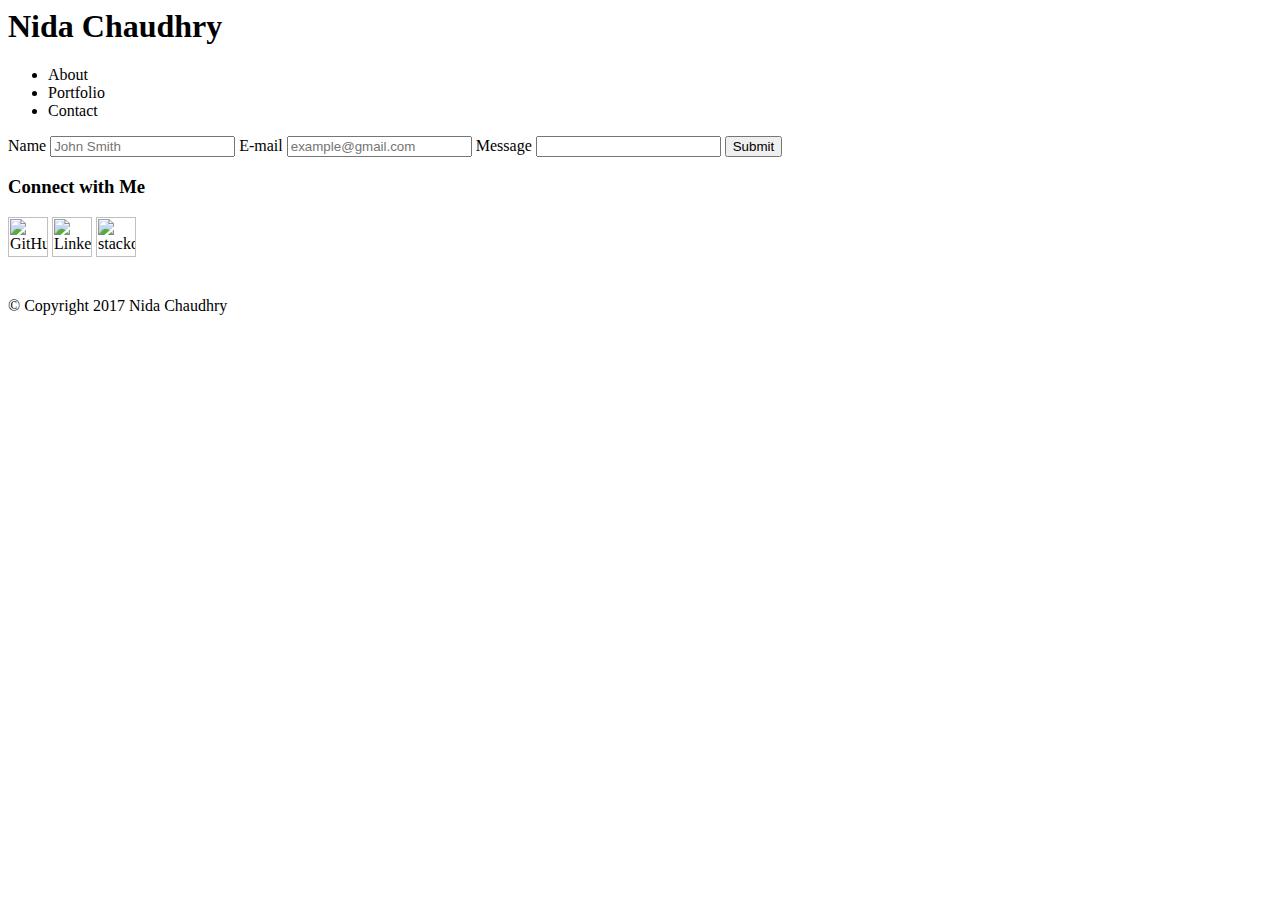
==== contact.html @ 5374c0f6 "git@github.com:nida7163/basic-portfolio.git" ====
<html>
<head>
	<title>Contact Nida</title>
	<link rel="stylesheet" type="text/css" href="C:\Users\nchaudhry\Desktop\Class\basic-portfolio\assets\css\style.css">
	<link rel="stylesheet" type="text/css" href="C:\Users\nchaudhry\Desktop\Class\basic-portfolio\assets\css\reset.css">
</head>
<body>
		<header>
			<h1>Nida Chaudhry</h1>
		
			<nav>
				<ul>
					  <li id="h" class="about.html">About</li>
					  <li id="h" class="portfolio.html">Portfolio</li>
					  <li id="h" class="contact.html">Contact</li>
				</ul>
			</nav>
		</header>
	
<!-- Content starts here --> 	
	<div id=content>
			<form action="/action_page.php">
			    <label for="name">Name</label>
			    <input type="text" id="fname" name="name" placeholder="John Smith">

			    <label for="email">E-mail</label>
			    <input type="text" id="lname" name="email" placeholder="example@gmail.com">

			    <label for="message">Message</label>
			    <input type="text-text" id="message" name="message">
			  
			    <input type="submit" value="Submit">
			</form>
		</div>
	</section>

	<div id=connect>
			<h3>Connect with Me</h3>
					<img src="assets/images/github.png" width="40px" height="40px" alt="GitHub">
					<img src="assets/images/linkedin.png" width="40px" height="40px" alt="LinkedIn">
					<img src="assets/images/stackoverflow.png" width="40px" height="40px" alt="stackoverflow">
				</div>
		</div>
	</aside>
<!-- Content ends here --> 	

<!-- Begin Footer -->
	<div id="footer">
			<br>
			<br>
	 © Copyright 2017 Nida Chaudhry
	</div>
<!-- End Footer -->

</body>
</html>
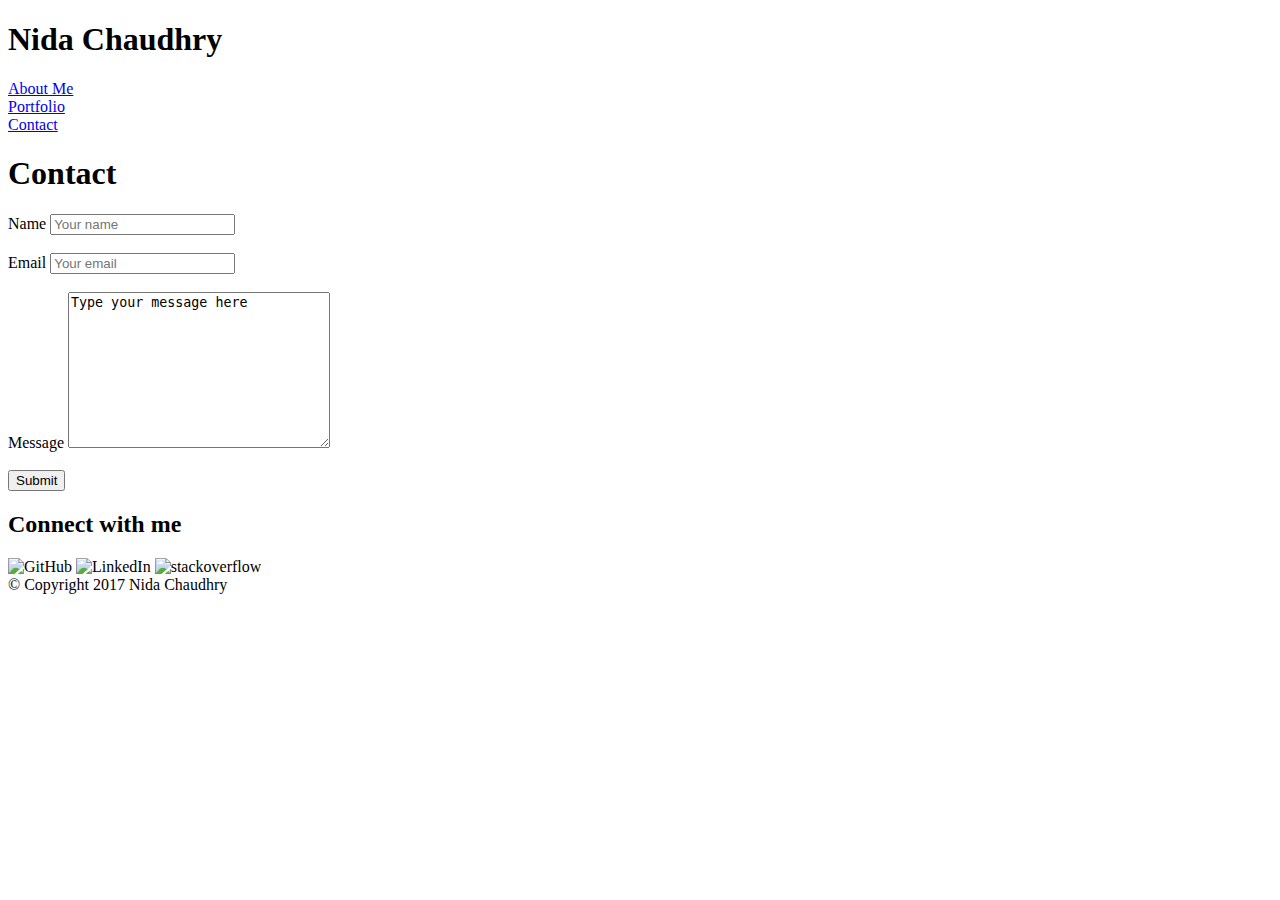
==== commit c01bff52: "git@github.com:nida7163/basic-portfolio.git" ====
--- a/contact.html
+++ b/contact.html
@@ -1,57 +1,77 @@
+<!DOCTYPE html>
+<html>
 
-<html>
-<head>
-	<title>Contact Nida</title>
+<body>
+
+<!-- Linking CSS -->
+
 	<link rel="stylesheet" type="text/css" href="C:\Users\nchaudhry\Desktop\Class\basic-portfolio\assets\css\style.css">
 	<link rel="stylesheet" type="text/css" href="C:\Users\nchaudhry\Desktop\Class\basic-portfolio\assets\css\reset.css">
-</head>
-<body>
-		<header>
-			<h1>Nida Chaudhry</h1>
-		
-			<nav>
-				<ul>
-					  <li id="h" class="about.html">About</li>
-					  <li id="h" class="portfolio.html">Portfolio</li>
-					  <li id="h" class="contact.html">Contact</li>
-				</ul>
-			</nav>
-		</header>
-	
-<!-- Content starts here --> 	
-	<div id=content>
-			<form action="/action_page.php">
-			    <label for="name">Name</label>
-			    <input type="text" id="fname" name="name" placeholder="John Smith">
 
-			    <label for="email">E-mail</label>
-			    <input type="text" id="lname" name="email" placeholder="example@gmail.com">
+<!-- Header Begins -->
 
-			    <label for="message">Message</label>
-			    <input type="text-text" id="message" name="message">
-			  
-			    <input type="submit" value="Submit">
-			</form>
-		</div>
-	</section>
+<title>Nida Chaudhry</title>
 
-	<div id=connect>
-			<h3>Connect with Me</h3>
-					<img src="assets/images/github.png" width="40px" height="40px" alt="GitHub">
+  <div class="wrapper">
+        <nav class="navbar">
+            <div class="navcontainer left">
+                <div class="navbar-item"> 
+                    <h1>Nida Chaudhry</h1>
+                </div>
+            </div>
+            <div class="navcontainer right">
+                <div class="navbar-item">
+                    <a href="index.html">About Me</a>
+                </div>
+                <div class="navbar-item">
+                    <a href="portfolio.html">Portfolio</a>
+                </div>
+                <div class="navbar-item">
+                    <a href="contact.html">Contact</a>
+                </div>
+            </div>
+        </nav>
+<!-- Header Ends -->
+
+<!-- Content Begins Here -->
+        <div class="container">
+            <div class="content">
+                <h1>Contact</h1>
+                <form action="#">
+                    <label for="name">Name</label>
+                    <input type="text" name="name" id="name" placeholder="Your name">
+					<br><br>
+                    <label for="email">Email</label>
+                    <input type="email" name="email" id="email" placeholder="Your email">
+					<br><br>
+                    <label for="message">Message</label>
+                    <textarea name="message" id="message" cols="30" rows="10">Type your message here</textarea>
+                    <br><br>
+                    <input type="submit" value="Submit">
+                </form>
+            </div>
+         
+<!-- Content Ends Here -->	
+
+<!-- Connect With Me Sidebar Beings Here -->	  
+            <div class="sidebar">
+                <h2>Connect with me</h2>
+                <div>
+                 	<img src="assets/images/github.png" width="40px" height="40px" alt="GitHub">
 					<img src="assets/images/linkedin.png" width="40px" height="40px" alt="LinkedIn">
 					<img src="assets/images/stackoverflow.png" width="40px" height="40px" alt="stackoverflow">
-				</div>
-		</div>
-	</aside>
-<!-- Content ends here --> 	
+            </div>
+        </div>
+    </div>
+  </div>
+<!-- Connect With Me Sidebar Ends Here -->
+
 
 <!-- Begin Footer -->
-	<div id="footer">
-			<br>
-			<br>
+	<div class=footer>
 	 © Copyright 2017 Nida Chaudhry
 	</div>
 <!-- End Footer -->
 
 </body>
-</html>+</html>
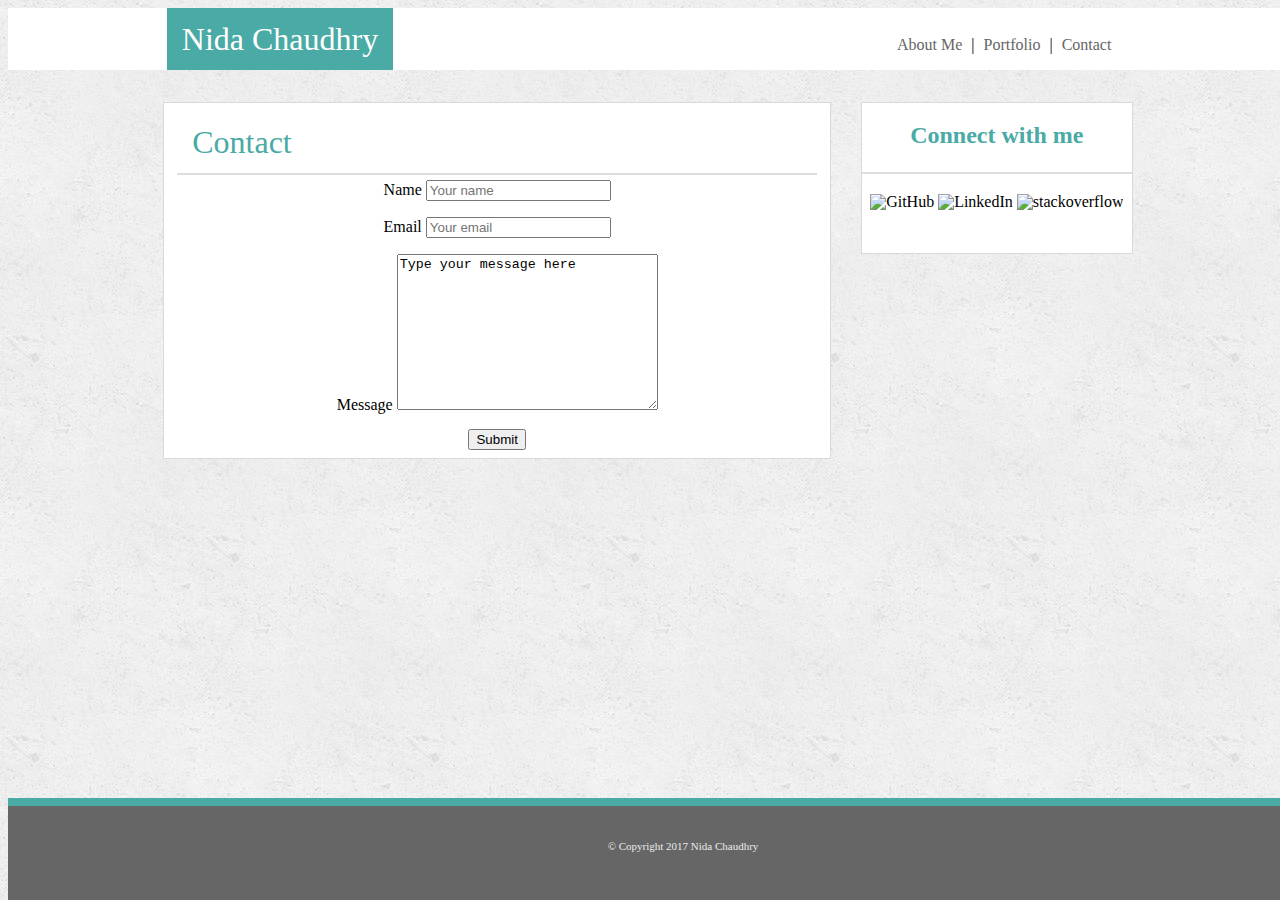
==== commit 59f96a19: "Initial commit" ====
--- a/contact.html
+++ b/contact.html
@@ -5,11 +5,10 @@
 
 <!-- Linking CSS -->
 
-	<link rel="stylesheet" type="text/css" href="C:\Users\nchaudhry\Desktop\Class\basic-portfolio\assets\css\style.css">
-	<link rel="stylesheet" type="text/css" href="C:\Users\nchaudhry\Desktop\Class\basic-portfolio\assets\css\reset.css">
+	<link rel="stylesheet" type="text/css" href="assets\css\style.css">
+	<link rel="stylesheet" type="text/css" href="assets\css\reset.css">
 
 <!-- Header Begins -->
-
 <title>Nida Chaudhry</title>
 
   <div class="wrapper">
@@ -21,13 +20,13 @@
             </div>
             <div class="navcontainer right">
                 <div class="navbar-item">
-                    <a href="index.html">About Me</a>
+                    <a href="index.html">About Me</a> | 
                 </div>
                 <div class="navbar-item">
-                    <a href="portfolio.html">Portfolio</a>
+                    <a href="portfolio.html">Portfolio</a> | 
                 </div>
                 <div class="navbar-item">
-                    <a href="contact.html">Contact</a>
+                    <a href="contact.html">Contact</a> 
                 </div>
             </div>
         </nav>
@@ -62,15 +61,14 @@
 					<img src="assets/images/stackoverflow.png" width="40px" height="40px" alt="stackoverflow">
             </div>
         </div>
-    </div>
-  </div>
+      </div>
 <!-- Connect With Me Sidebar Ends Here -->
 
 
 <!-- Begin Footer -->
-	<div class=footer>
+	<footer>
 	 © Copyright 2017 Nida Chaudhry
-	</div>
+	</footer>
 <!-- End Footer -->
 
 </body>
